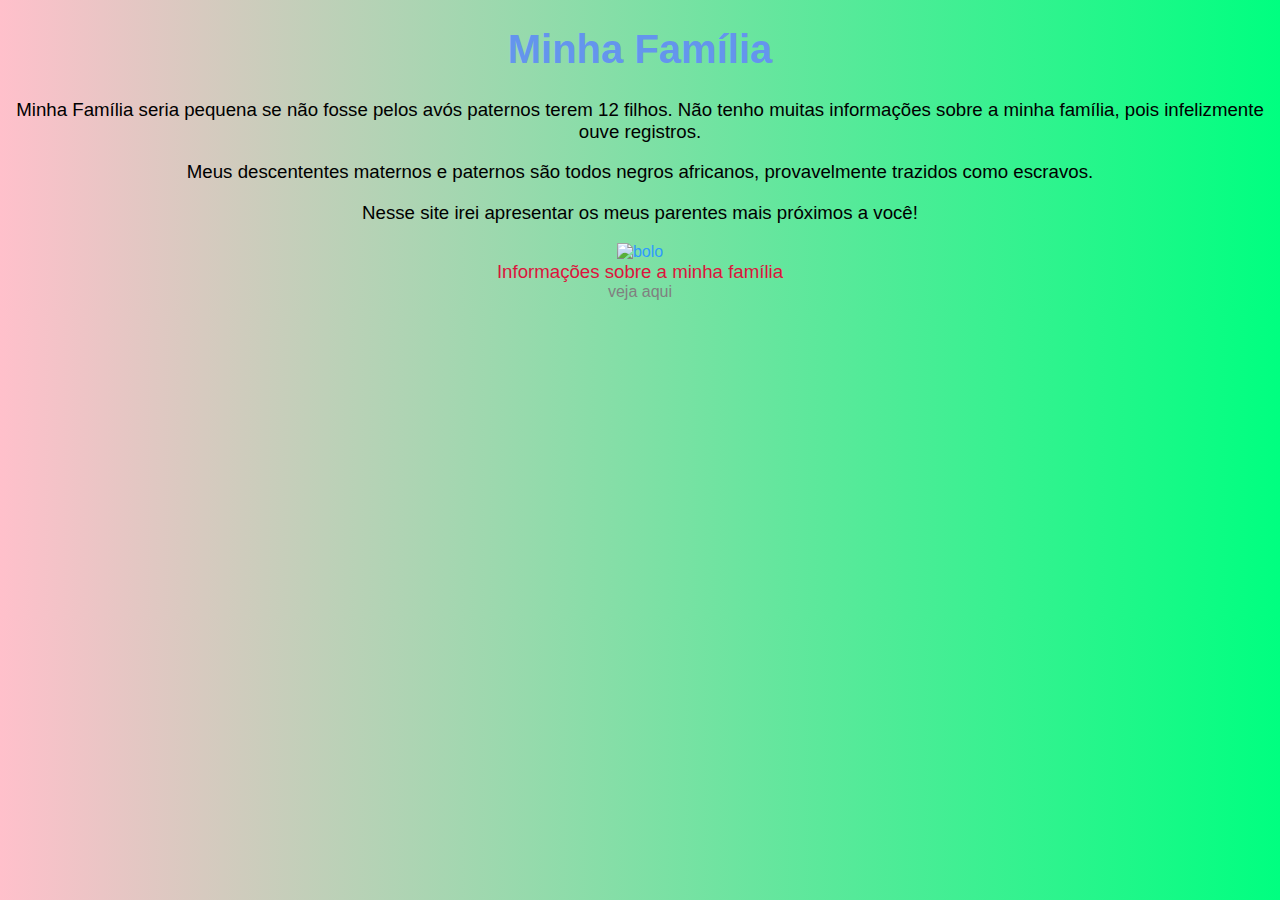
==== index.html @ ab6a0d47 "0605" ====
<!DOCTYPE html>
<html lang="en">
<head>
    <meta charset="UTF-8">
    <meta name="viewport" content="width=device-width, initial-scale=1.0">
    <link rel="shortcut icon" href="ICONE.ico" type="Aula-03/ICONE">
    <title>Sobremesas</title>
    <link rel="stylesheet"
    href="style.css">
</head>
<body>

    <center>

    <h1 id="tituloprincipal"> Minha Família</h1>
    

    <p class="paragrafo1"> Minha Família seria pequena se não fosse pelos avós paternos terem 12 filhos. Não tenho muitas informações sobre a minha família, pois infelizmente ouve registros. </p>
    <p class="paragrafo2"> Meus descententes maternos e paternos são todos negros africanos, provavelmente trazidos como escravos. </p>
    <p class="paragrafo3"> Nesse site irei apresentar os meus parentes mais próximos a você!</p>

    <img src="img/cecc3adlia-victc3b3rio-cenoura-7.webp" alt="bolo" 
    width="300px">
    
    <li class="site">Informações sobre a minha família</li>
        <a href="informacoes.htm" target="_blank"> veja aqui</a>
    
</center> 
    

</body>
</html>
---- style.css ----
body
{
    background-color: pink;
    color: rgb(47, 154, 255);
    font-size: 12pt;
    font-family: Arial, Helvetica, sans-serif;

    background-image: linear-gradient( 90deg, pink, rgb(0, 255, 128));
}

#tituloprincipal{
color: cornflowerblue;
font-size: 30pt;
font-family: Arial, Helvetica, sans-serif
    }

a{
    text-decoration: none;
    color: grey;
}

#titulodicas{
    color: orange;
}

.paragrafo1{
color: rgb(0, 0, 0);
font-size: 14pt;
font-family: Arial, Helvetica, sans-serif;
}

.paragrafo2{
    color: black;
font-size: 14pt;
font-family: Arial, Helvetica, sans-serif
}

.paragrafo3{
color: black;
    font-size: 14pt;
font-family: Arial, Helvetica, sans-serif;
}

.site{
    color: crimson;
    font-size: 14pt;
font-family: Arial, Helvetica, sans-serif;
}
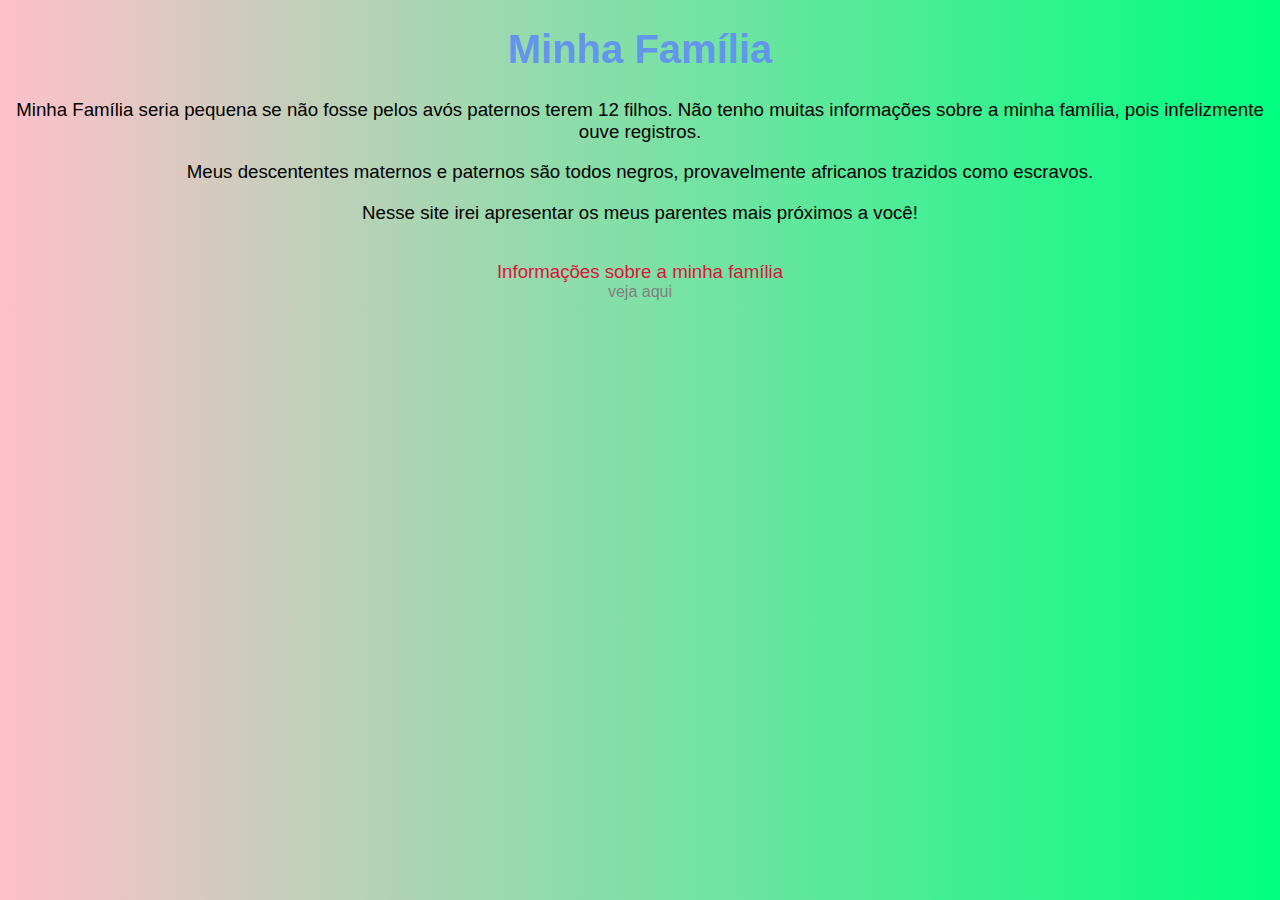
==== commit 9ddd2dc8: "0705" ====
--- a/index.html
+++ b/index.html
@@ -16,10 +16,10 @@
     
 
     <p class="paragrafo1"> Minha Família seria pequena se não fosse pelos avós paternos terem 12 filhos. Não tenho muitas informações sobre a minha família, pois infelizmente ouve registros. </p>
-    <p class="paragrafo2"> Meus descententes maternos e paternos são todos negros africanos, provavelmente trazidos como escravos. </p>
+    <p class="paragrafo2"> Meus descententes maternos e paternos são todos negros, provavelmente africanos trazidos como escravos. </p>
     <p class="paragrafo3"> Nesse site irei apresentar os meus parentes mais próximos a você!</p>
 
-    <img src="img/cecc3adlia-victc3b3rio-cenoura-7.webp" alt="bolo" 
+    <img src="img/cecc3adlia-victc3b3rio-cenoura-7.webp" alt="" 
     width="300px">
     
     <li class="site">Informações sobre a minha família</li>
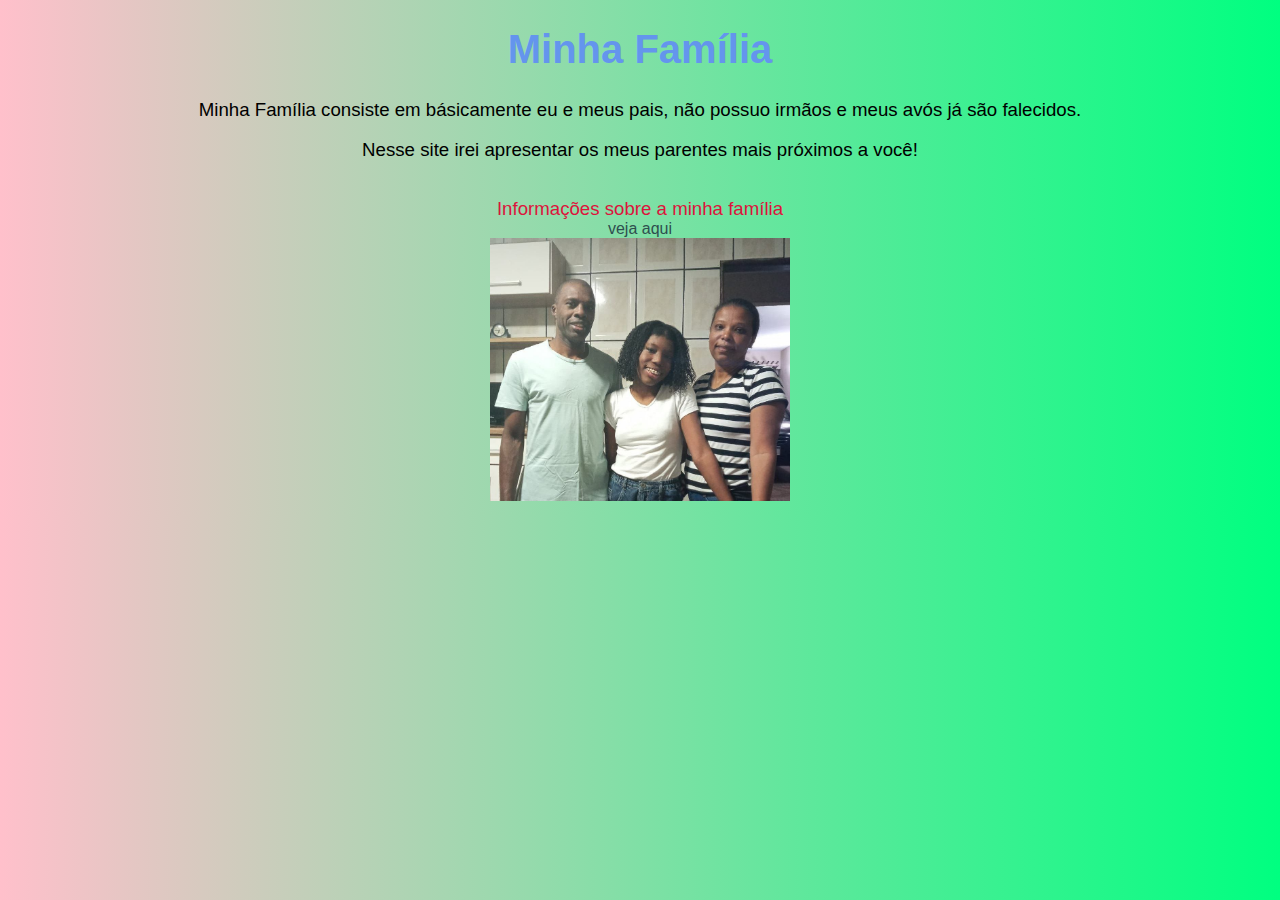
==== commit 7c198207: "0805" ====
--- a/index.html
+++ b/index.html
@@ -4,7 +4,7 @@
     <meta charset="UTF-8">
     <meta name="viewport" content="width=device-width, initial-scale=1.0">
     <link rel="shortcut icon" href="ICONE.ico" type="Aula-03/ICONE">
-    <title>Sobremesas</title>
+    <title>Árvore Genealógica</title>
     <link rel="stylesheet"
     href="style.css">
 </head>
@@ -15,8 +15,7 @@
     <h1 id="tituloprincipal"> Minha Família</h1>
     
 
-    <p class="paragrafo1"> Minha Família seria pequena se não fosse pelos avós paternos terem 12 filhos. Não tenho muitas informações sobre a minha família, pois infelizmente ouve registros. </p>
-    <p class="paragrafo2"> Meus descententes maternos e paternos são todos negros, provavelmente africanos trazidos como escravos. </p>
+    <p class="paragrafo2"> Minha Família consiste em básicamente eu e meus pais, não possuo irmãos e meus avós já são falecidos. </p>
     <p class="paragrafo3"> Nesse site irei apresentar os meus parentes mais próximos a você!</p>
 
     <img src="img/cecc3adlia-victc3b3rio-cenoura-7.webp" alt="" 
@@ -25,8 +24,13 @@
     <li class="site">Informações sobre a minha família</li>
         <a href="informacoes.htm" target="_blank"> veja aqui</a>
     
+    
 </center> 
-    
+     
+<center>
+<img src="img/msg-1001746270418-2264.jpg" alt="" 
+    width="300px">
+</center>
 
 </body>
 </html>
--- a/style.css
+++ b/style.css
@@ -8,6 +8,16 @@
     background-image: linear-gradient( 90deg, pink, rgb(0, 255, 128));
 }
 
+h1{ font-size: 30px;
+    color: black;
+    font-family: Arial, Helvetica, sans-serif;
+    }
+    
+    h2{ font-size: 25px;
+        color: black;
+        font-family: Arial, Helvetica, sans-serif;
+        }
+
 #tituloprincipal{
 color: cornflowerblue;
 font-size: 30pt;
@@ -16,30 +26,26 @@
 
 a{
     text-decoration: none;
-    color: grey;
+    color: darkslategray;
 }
 
 #titulodicas{
     color: orange;
 }
 
-.paragrafo1{
-color: rgb(0, 0, 0);
-font-size: 14pt;
-font-family: Arial, Helvetica, sans-serif;
-}
-
 .paragrafo2{
     color: black;
-font-size: 14pt;
-font-family: Arial, Helvetica, sans-serif
+    font-size: 14pt;
+    font-family: Arial, Helvetica, sans-serif;
 }
 
 .paragrafo3{
-color: black;
+    color: black;
     font-size: 14pt;
-font-family: Arial, Helvetica, sans-serif;
+    font-family: Arial, Helvetica, sans-serif;
 }
+
+
 
 .site{
     color: crimson;
